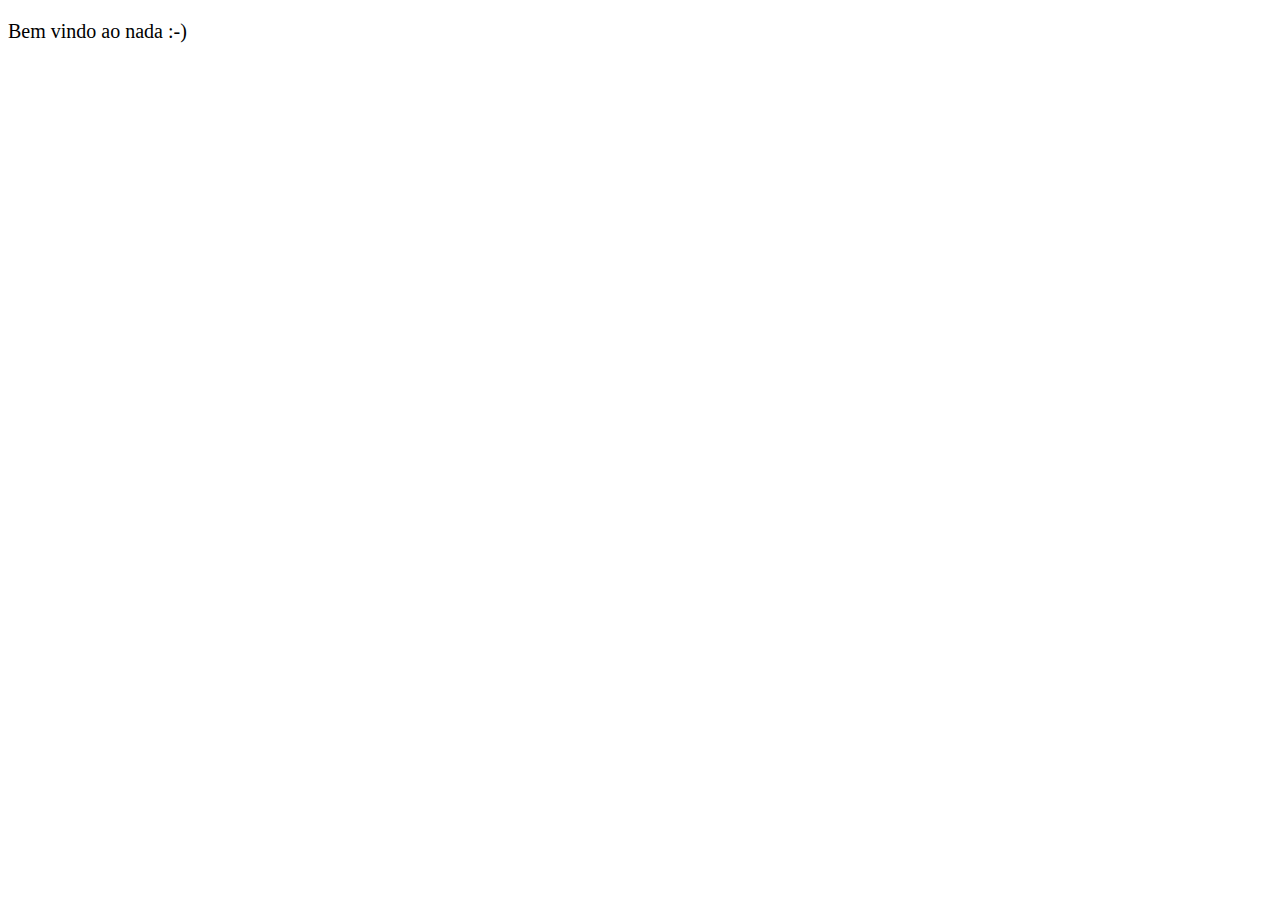
==== index.html @ 56c11964 "update" ====
<!DOCTYPE html>
<html lang="pt-BR">
<head>
  <meta charset="UTF-8">
  <meta http-equiv="X-UA-Compatible" content="IE=Edge">
  <meta name="viewport" content="width=device-width, initial-scale=1">

  <title>HTML</title>
  
  <!-- HTML -->
  

  <!-- Custom Styles -->
  <link rel="stylesheet" href="style.css">
</head>

<body>
  <p>Bem vindo ao nada :-)</p>
  <!-- Project -->
  <script src="main.js"></script>
</body>
</html>
---- style.css ----
body {
    font-size: 15pt;
}
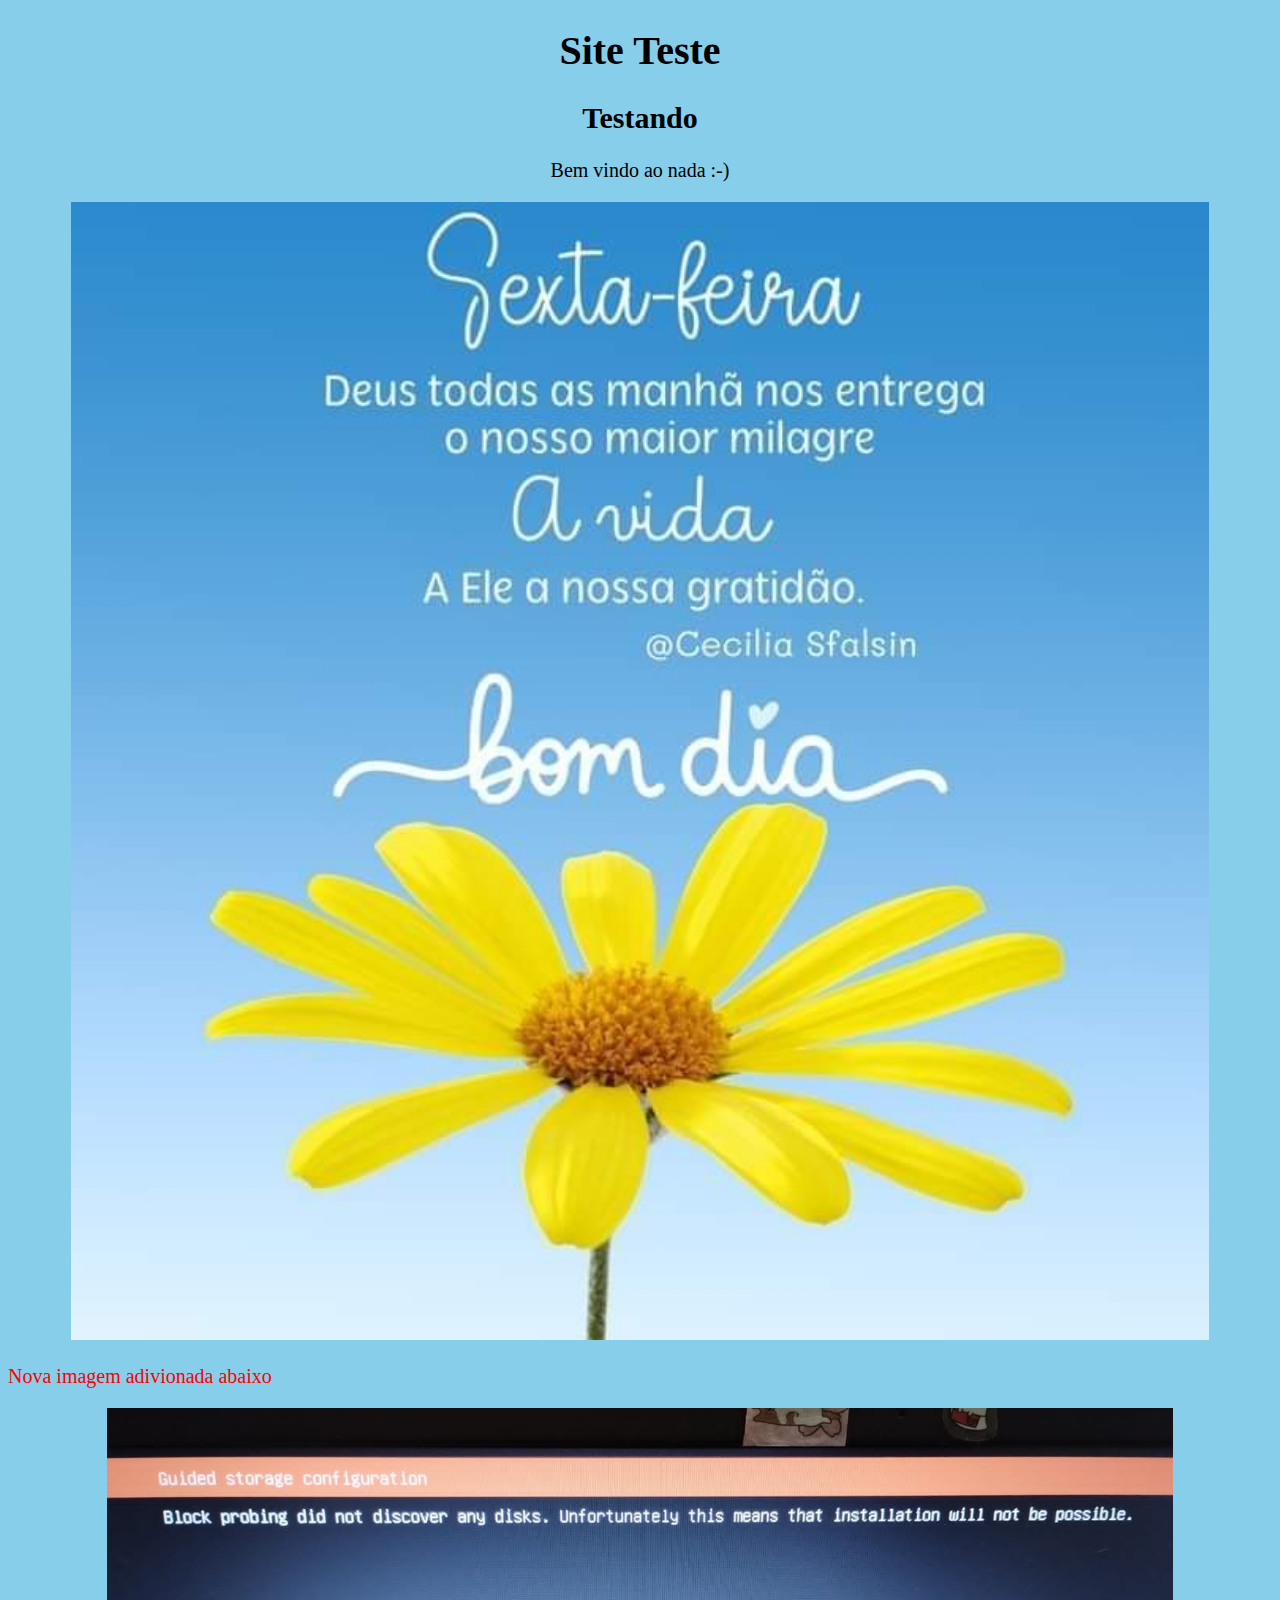
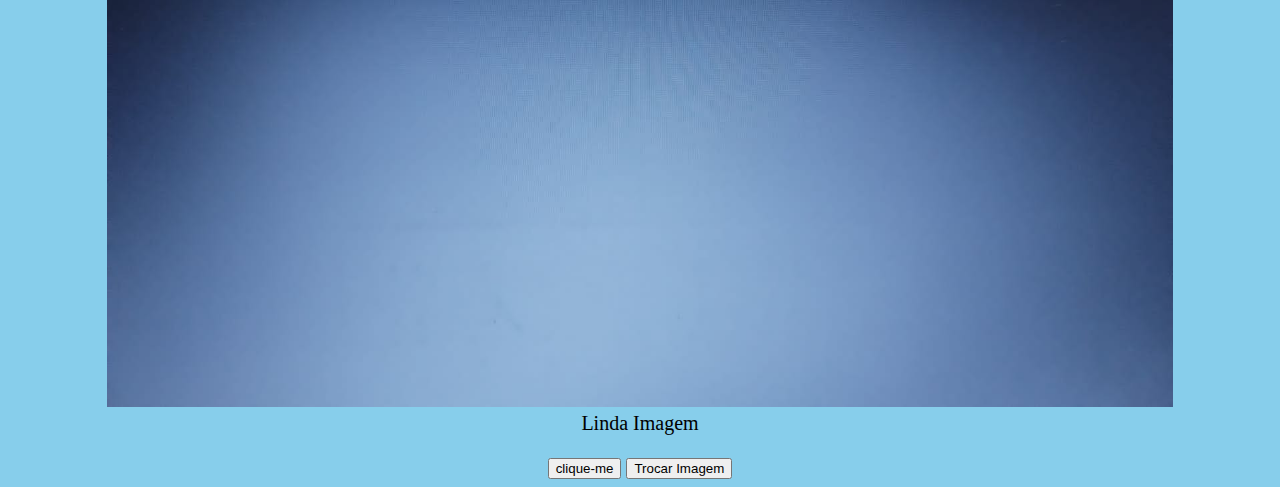
==== commit 0db94ca4: "update" ====
--- a/index.html
+++ b/index.html
@@ -15,7 +15,21 @@
 </head>
 
 <body>
+  <h1>Site Teste</h1>
+  
+  <h2>Testando</h2>
   <p>Bem vindo ao nada :-)</p>
+  <img src="imagens/1.jpg" alt="imagem">
+  
+  <p class="p2">Nova imagem adivionada abaixo</p>
+  
+  <figure>
+    <img src="imagens/2.jpg" alt="imagem 2">
+    <figcaption>Linda Imagem</figcaption>
+  </figure>
+  
+  <button>clique-me</button>
+  <button>Trocar Imagem</button>
   <!-- Project -->
   <script src="main.js"></script>
 </body>
--- a/style.css
+++ b/style.css
@@ -1,3 +1,14 @@
 body {
     font-size: 15pt;
+    background: skyblue;
+    text-align: center;
+}
+
+img {
+  width: 90%;
+}
+
+.p2 {
+  color: red;
+  text-align: left;
 }